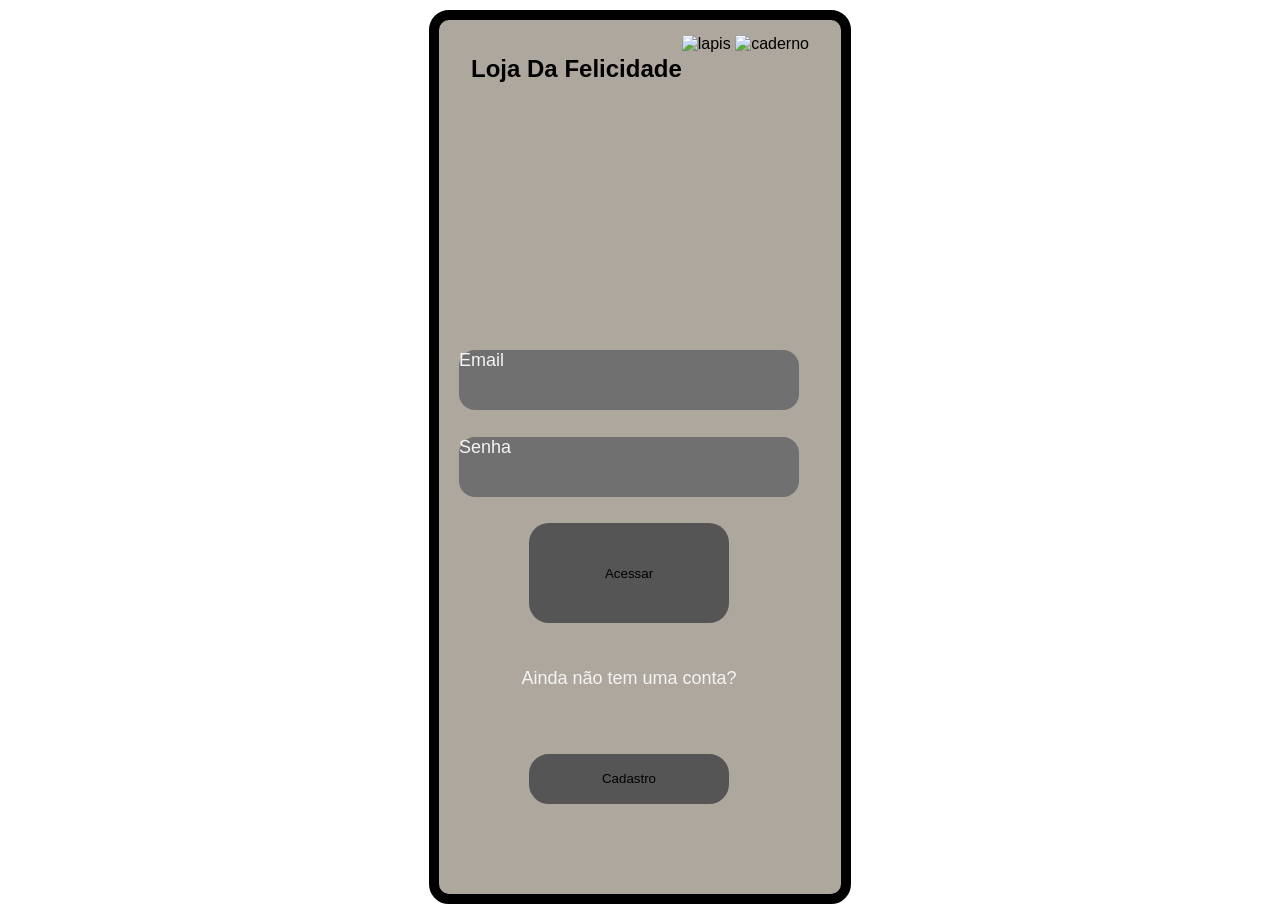
==== Tela Acesso/index.html @ fec9ee03 "Lançamento Tela de Acesso" ====
<!DOCTYPE html>
<html lang="en">
<head>
    <link rel="stylesheet" href="style.css">
    <meta charset="UTF-8">
    <meta name="viewport" content="width=device-width, initial-scale=1.0">
    <title>Document</title>
</head>
<body>

    <section class="Celular">

        <div class="titulo">
            <h1>Loja Da Felicidade</h1>
            <div class="lapis"><img src="https://png.pngtree.com/png-clipart/20250514/original/pngtree-worn-pencil-illustration-png-image_20961144.png" alt="lapis">

            <img src="https://static.vecteezy.com/system/resources/previews/020/693/393/non_2x/notebook-icon-free-png.png" alt="caderno">
        </div>
        </div>

        <div class="Dados">

            <div class="Caixa"><label for="Email">Email</label></div>

            <div class="Caixa"><label for="Senha">Senha</label></div>
            <button>Acessar</button>








        </div>
        <div class="cadastro">
            <p>Ainda não tem uma conta?</p>
            <button >Cadastro</button>







        </div>
























    </section>
    
</body>
</html>
---- Tela Acesso/style.css ----
.Celular{

    width: 402px;
    height: 874px;
    background-color: rgb(173, 167, 158);
    margin: 10px auto;
    border: 10px solid black;
    border-radius: 20px;
}
.titulo{
     width: 390px;
     height: 300px;
     margin: 15px auto;
     display: flex;
     justify-content: center;
     flex-wrap: wrap;
     font: bold;
     font-family: 'Lucida Sans', 'Lucida Sans Regular', 'Lucida Grande', 'Lucida Sans Unicode', Geneva, Verdana, sans-serif;


}
.lapis img{
    width: 100px;
    height: 120px;
}


.Dados{
    display: flex;
    justify-content: center;
    flex-wrap: wrap;
    width: 380px;
    height: 300px;
    font-family: 'Franklin Gothic Medium', 'Arial Narrow', Arial, sans-serif;
    font-size: large;
    color: rgb(244, 244, 244);

}
.Caixa{
    border: 7px;
    border-radius: 16px;
    background-color: rgb(112, 112, 112);
    width: 340px;
    height: 60px;

}

.Dados button{
    border: 5px;
    border-radius: 20px;
    width: 200px;
    height: 100px;
    background-color: rgb(85, 85, 85);
    
}
button:hover{
    background-color: rgb(173, 168, 178)    ;
}

.cadastro{
    display: flex;
    justify-content: center;
    flex-wrap: wrap;
    width: 380px;
    height: 200px;
    font-family: 'Franklin Gothic Medium', 'Arial Narrow', Arial, sans-serif;
    font-size: large;
    color: rgb(244, 244, 244);
}

.cadastro button{
    border: 5px solid rgb(85,85,85);
    border-radius: 20px;
    width: 200px;
    height: 50px;
    background-color: rgb(85, 85, 85);

}
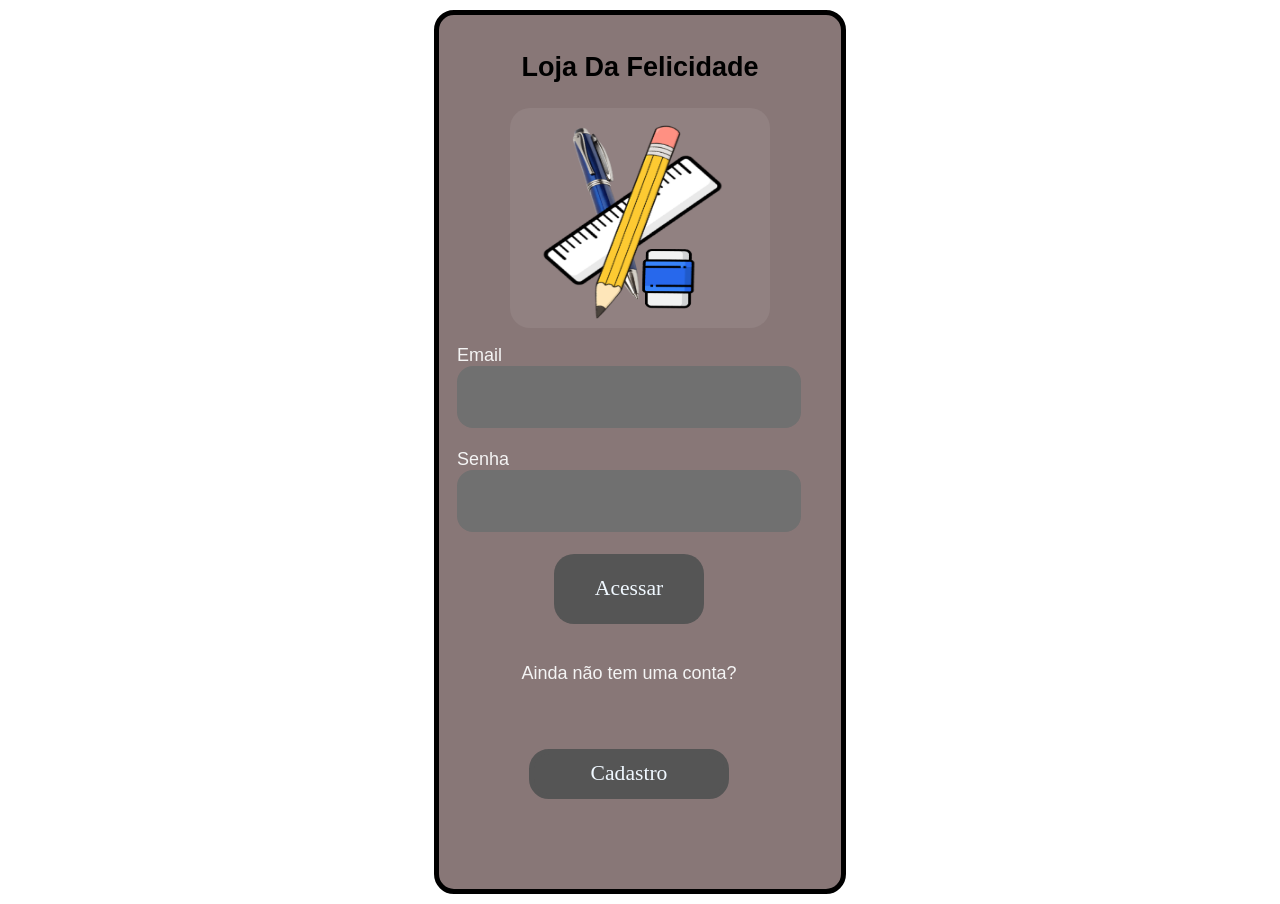
==== commit 8880f261: "1.5" ====
--- a/Tela Acesso/index.html
+++ b/Tela Acesso/index.html
@@ -12,17 +12,17 @@
 
         <div class="titulo">
             <h1>Loja Da Felicidade</h1>
-            <div class="lapis"><img src="https://png.pngtree.com/png-clipart/20250514/original/pngtree-worn-pencil-illustration-png-image_20961144.png" alt="lapis">
+            <img src="Captura de tela 2026-05-14 101801.png" alt="lapis" style=" width: 260px;
+    height: 220px; border-radius: 20px;">
 
-            <img src="https://static.vecteezy.com/system/resources/previews/020/693/393/non_2x/notebook-icon-free-png.png" alt="caderno">
-        </div>
+        
         </div>
 
         <div class="Dados">
 
-            <div class="Caixa"><label for="Email">Email</label></div>
+            <div class="Caixa"><label for="Email">Email</label><input type="text" ></div>
 
-            <div class="Caixa"><label for="Senha">Senha</label></div>
+            <div class="Caixa"><label for="Senha">Senha</label><input type="text"></div>
             <button>Acessar</button>
 
 
--- a/Tela Acesso/style.css
+++ b/Tela Acesso/style.css
@@ -2,9 +2,9 @@
 
     width: 402px;
     height: 874px;
-    background-color: rgb(173, 167, 158);
+    background-color: rgb(136, 119, 119);
     margin: 10px auto;
-    border: 10px solid black;
+    border: 5px solid black;
     border-radius: 20px;
 }
 .titulo{
@@ -14,14 +14,20 @@
      display: flex;
      justify-content: center;
      flex-wrap: wrap;
-     font: bold;
+     font-size: large;
      font-family: 'Lucida Sans', 'Lucida Sans Regular', 'Lucida Grande', 'Lucida Sans Unicode', Geneva, Verdana, sans-serif;
 
-
+}
+.lapis{
+    display: flex;
+    width: 70px;
+    height: 90px;
+    padding: 20px;
 }
 .lapis img{
-    width: 100px;
-    height: 120px;
+    width: 60px;
+    height: 80px;
+
 }
 
 
@@ -36,7 +42,10 @@
     color: rgb(244, 244, 244);
 
 }
-.Caixa{
+.Caixa input{
+    color: azure;
+    display: flex;
+    justify-content: center;
     border: 7px;
     border-radius: 16px;
     background-color: rgb(112, 112, 112);
@@ -48,9 +57,12 @@
 .Dados button{
     border: 5px;
     border-radius: 20px;
-    width: 200px;
-    height: 100px;
+    width: 150px;
+    height: 70px;
     background-color: rgb(85, 85, 85);
+    font-size: larger;
+    font-family: Georgia, 'Times New Roman', Times, serif;
+    color: aliceblue;
     
 }
 button:hover{
@@ -74,5 +86,11 @@
     width: 200px;
     height: 50px;
     background-color: rgb(85, 85, 85);
+    font-size: larger;
+    font-family: Georgia, 'Times New Roman', Times, serif;
+    color: aliceblue;
 
+}
+button:hover{
+    background-color: rgb(173, 168, 178)    ;
 }
